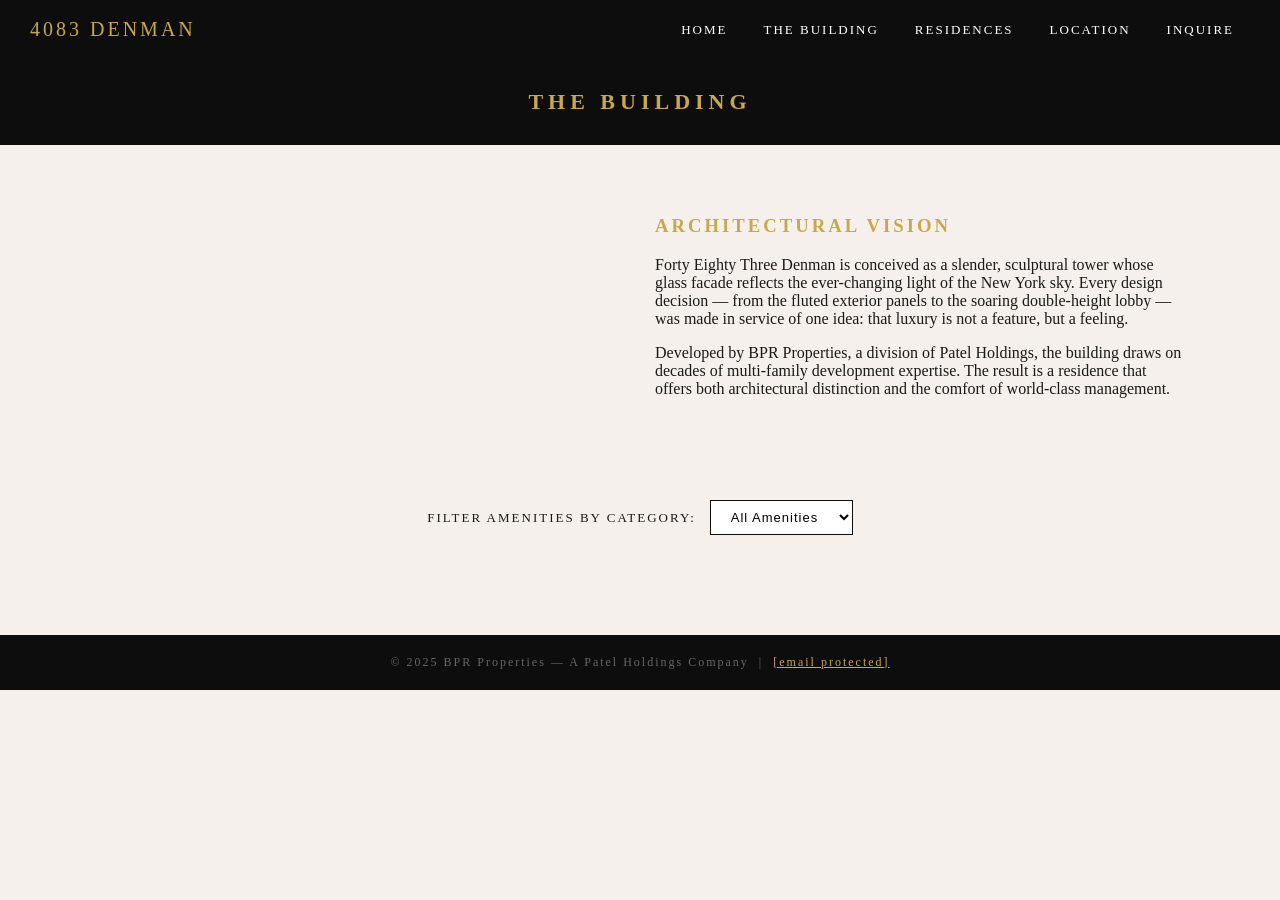
==== building.html @ d6826cc4 "Update building.html" ====
<!DOCTYPE html>
<html lang="en">
<head>
    <meta charset="UTF-8">
    <meta name="viewport" content="width=device-width, initial-scale=1.0">
    <title>Forty Eighty Three Denman - The Building</title>

    <!-- Linked to external CSS file -->
    <link rel="stylesheet" href="style.css">
</head>

<body>

<!-- Navigation Bar -->
<div class="navbar">
    <span class="logo">4083 Denman</span>
    <div>
        <a href="index.html" title="Home">Home</a>
        <a href="building.html" title="The Building">The Building</a>
        <a href="residences.html" title="Residences">Residences</a>
        <a href="location.html" title="Location">Location</a>
        <a href="inquire.html" title="Inquire">Inquire</a>
    </div>
</div>

<!-- Page Title Banner -->
<div class="page-title">
    <h2>The Building</h2>
</div>

<!-- Main Content -->
<div class="container">

    <!-- Architecture Description + Image Layout -->
    <div class="two-col">

        <!-- Left: Building Video Rendering -->
        <div class="col-img">
            <video src="building.mp4" autoplay muted loop playsinline style="width:100%; display:block;" title="Forty Eighty Three Denman Tower Rendering"></video>
        </div>

        <!-- Right: Description Text -->
        <div class="col-text">
            <h3>Architectural Vision</h3>
            <p>
                Forty Eighty Three Denman is conceived as a slender, sculptural tower whose glass
                facade reflects the ever-changing light of the New York sky. Every design decision —
                from the fluted exterior panels to the soaring double-height lobby — was made in
                service of one idea: that luxury is not a feature, but a feeling.
            </p>
            <p>
                Developed by BPR Properties, a division of Patel Holdings, the building draws
                on decades of multi-family development expertise. The result is a residence that
                offers both architectural distinction and the comfort of world-class management.
            </p>
        </div>

    </div>

    <!-- Amenities Filter Section -->
    <!-- Dropdown lets user filter amenities by category - satisfies: user input from selection, array, conditional, dynamic text -->
    <div class="filter-row">
        <label for="amenityFilter">Filter Amenities by Category:</label>
        <select id="amenityFilter" onchange="filterAmenities()">
            <option value="all">All Amenities</option>
            <option value="wellness">Wellness</option>
            <option value="social">Social</option>
            <option value="services">Services</option>
        </select>
    </div>

    <!-- Output for filtered amenities list -->
    <div id="amenitiesOutput"></div>

</div>

<!-- Footer -->
<div class="footer">
    &copy; 2025 BPR Properties &mdash; A Patel Holdings Company &nbsp;|&nbsp;
    <a href="/cdn-cgi/l/email-protection#80e9eee6efc0b4b0b8b3e4e5eeede1eeaee3efed" style="color:#c9a84c;"><span class="__cf_email__" data-cfemail="eb82858d84abdfdbd3d88f8e85868a85c5888486">[email&#160;protected]</span></a>
</div>

<!-- JavaScript -->
<script data-cfasync="false" src="/cdn-cgi/scripts/5c5dd728/cloudflare-static/email-decode.min.js"></script><script type="text/javascript">

    // Array of amenity objects with name and category
    // Satisfies: array requirement
    var amenities = [
        { name: "Private Fitness Center", category: "wellness" },
        { name: "Full-Service Spa & Steam Room", category: "wellness" },
        { name: "Yoga & Meditation Studio", category: "wellness" },
        { name: "Rooftop Sky Lounge", category: "social" },
        { name: "Private Dining Room", category: "social" },
        { name: "Residents Lounge & Library", category: "social" },
        { name: "Screening Room", category: "social" },
        { name: "24/7 White Glove Concierge", category: "services" },
        { name: "Valet Parking", category: "services" },
        { name: "In-Residence Package Handling", category: "services" },
        { name: "Housekeeping on Request", category: "services" }
    ];

    // Filter amenities based on dropdown selection
    // Satisfies: user input from selection, conditional if/else, loop, dynamic text
    function filterAmenities() 
    {
        var selected = document.getElementById("amenityFilter").value;
        var result = "<ul style='list-style:none; padding:0; text-align:center;'>";
        var i = 0;

        while (i < amenities.length) 
        {
            // Conditional: show all or only matching category
            if (selected === "all" || amenities[i].category === selected) 
            {
                result = result + "<li style='padding:8px 0; border-bottom:1px solid #ddd; font-size:14px; letter-spacing:1px;'>" + amenities[i].name + "</li>";
            }
            i = i + 1;
        }

        result = result + "</ul>";
        document.getElementById("amenitiesOutput").
---- style.css ----
/* =====================
   Global Styles
   ===================== */
body {
    background-color: #f5f0eb;
    font-family: Georgia, serif;
    color: #1a1a1a;
    margin: 0;
    padding: 0;
}

/* =====================
   Navigation Bar
   ===================== */
.navbar {
    background-color: #0d0d0d;
    overflow: hidden;
    padding: 0 30px;
    display: flex;
    align-items: center;
    justify-content: space-between;
}

.navbar .logo {
    color: #c9a84c;
    font-size: 20px;
    letter-spacing: 3px;
    padding: 18px 0;
    text-transform: uppercase;
}

.navbar a {
    color: #ffffff;
    text-decoration: none;
    padding: 18px 16px;
    display: inline-block;
    font-size: 13px;
    letter-spacing: 2px;
    text-transform: uppercase;
}

.navbar a:hover {
    color: #c9a84c;
}

/* =====================
   Hero Section
   ===================== */
.hero {
    background-color: #1a1a1a;
    background-image: url('hero.jpg');
    background-size: cover;
    background-position: center;
    height: 520px;
    display: flex;
    align-items: center;
    justify-content: center;
    text-align: center;
}

.hero-text {
    background-color: rgba(0, 0, 0, 0.60);
    padding: 40px 60px;
}

.hero-text h1 {
    color: #c9a84c;
    font-size: 42px;
    letter-spacing: 6px;
    text-transform: uppercase;
    margin: 0 0 10px 0;
}

.hero-text p {
    color: #ffffff;
    font-size: 16px;
    letter-spacing: 3px;
    text-transform: uppercase;
    margin: 0;
}

/* =====================
   Page Title Banner
   ===================== */
.page-title {
    background-color: #0d0d0d;
    text-align: center;
    padding: 30px;
}

.page-title h2 {
    color: #c9a84c;
    letter-spacing: 5px;
    text-transform: uppercase;
    margin: 0;
    font-size: 22px;
}

/* =====================
   Main Content Container
   ===================== */
.container {
    width: 85%;
    margin: 40px auto;
    padding: 20px;
}

/* =====================
   Callout Boxes (Homepage)
   ===================== */
.callout-row {
    display: flex;
    gap: 20px;
    margin: 40px auto;
    width: 85%;
    justify-content: center;
}

.callout-box {
    background-color: #0d0d0d;
    color: #ffffff;
    flex: 1;
    padding: 30px 20px;
    text-align: center;
}

.callout-box h3 {
    color: #c9a84c;
    font-size: 32px;
    margin: 0 0 8px 0;
    letter-spacing: 2px;
}

.callout-box p {
    font-size: 13px;
    letter-spacing: 2px;
    text-transform: uppercase;
    margin: 0;
    color: #cccccc;
}

/* =====================
   Intro Text Block
   ===================== */
.intro-block {
    width: 85%;
    margin: 0 auto 40px auto;
    text-align: center;
    line-height: 1.9;
    font-size: 15px;
    color: #333333;
}

/* =====================
   Two Column Layout (Building Page)
   ===================== */
.two-col {
    display: flex;
    gap: 30px;
    align-items: flex-start;
}

.two-col .col-img {
    flex: 1;
}

.two-col .col-img img {
    width: 100%;
    display: block;
}

.two-col .col-text {
    flex: 1;
    padding: 10px 0;
}

.two-col .col-text h3 {
    color: #c9a84c;
    letter-spacing: 3px;
    text-transform: uppercase;
    margin-top: 0;
}

/* =====================
   Dropdown Filter (Building Page)
   ===================== */
.filter-row {
    margin: 30px 0 20px 0;
    text-align: center;
}

.filter-row label {
    font-size: 13px;
    letter-spacing: 2px;
    text-transform: uppercase;
    margin-right: 10px;
}

.filter-row select {
    padding: 8px 16px;
    font-size: 13px;
    border: 1px solid #0d0d0d;
    background-color: #ffffff;
    letter-spacing: 1px;
}

/* =====================
   Amenities List Output
   ===================== */
#amenitiesOutput {
    margin-top: 15px;
    line-height: 2.0;
    font-size: 14px;
}

/* =====================
   Residence Grid
   ===================== */
#residencesGrid {
    display: flex;
    flex-wrap: wrap;
    gap: 25px;
    justify-content: center;
    margin-top: 30px;
}

.unit-card {
    background-color: #0d0d0d;
    color: #ffffff;
    width: 260px;
    text-align: center;
    padding-bottom: 20px;
}

.unit-card img {
    width: 100%;
    height: 170px;
    object-fit: cover;
    display: block;
}

.unit-card h3 {
    color: #c9a84c;
    letter-spacing: 2px;
    text-transform: uppercase;
    margin: 15px 0 5px 0;
    font-size: 15px;
}

.unit-card p {
    font-size: 12px;
    color: #cccccc;
    letter-spacing: 1px;
    margin: 3px 0;
}

/* =====================
   Location Page
   ===================== */
.location-grid {
    display: flex;
    gap: 30px;
    align-items: flex-start;
}

.map-embed {
    flex: 2;
}

.map-embed iframe {
    width: 100%;
    height: 400px;
    border: none;
    display: block;
}

.location-sidebar {
    flex: 1;
}

.location-sidebar h3 {
    color: #c9a84c;
    letter-spacing: 3px;
    text-transform: uppercase;
    font-size: 14px;
    margin-top: 0;
}

.neighborhood-spot {
    background-color: #0d0d0d;
    color: #cccccc;
    padding: 10px 15px;
    margin-bottom: 8px;
    font-size: 13px;
    letter-spacing: 1px;
}

/* =====================
   Commute Calculator
   ===================== */
.commute-calc {
    margin-top: 25px;
    background-color: #1a1a1a;
    padding: 20px;
}

.commute-calc h3 {
    color: #c9a84c;
    letter-spacing: 3px;
    text-transform: uppercase;
    font-size: 14px;
    margin-top: 0;
}

.commute-calc label {
    color: #cccccc;
    font-size: 12px;
    letter-spacing: 1px;
    text-transform: uppercase;
    display: block;
    margin-bottom: 5px;
}

.commute-calc select {
    width: 100%;
    padding: 8px;
    font-size: 13px;
    margin-bottom: 12px;
    background-color: #f5f0eb;
    border: none;
}

#commuteResult {
    color: #c9a84c;
    font-size: 13px;
    letter-spacing: 1px;
    margin-top: 10px;
    min-height: 20px;
}

/* =====================
   Buttons (Global)
   ===================== */
button {
    background-color: #0d0d0d;
    color: #c9a84c;
    border: 1px solid #c9a84c;
    padding: 10px 24px;
    font-size: 12px;
    letter-spacing: 2px;
    text-transform: uppercase;
    cursor: pointer;
}

button:hover {
    background-color: #c9a84c;
    color: #0d0d0d;
}

/* =====================
   Inquiry Form
   ===================== */
.form-wrap {
    max-width: 600px;
    margin: 0 auto;
    background-color: #0d0d0d;
    padding: 40px;
}

.form-wrap label {
    display: block;
    color: #c9a84c;
    font-size: 11px;
    letter-spacing: 2px;
    text-transform: uppercase;
    margin-bottom: 6px;
    margin-top: 18px;
}

.form-wrap input,
.form-wrap textarea {
    width: 100%;
    padding: 10px;
    font-size: 14px;
    background-color: #1a1a1a;
    border: 1px solid #333333;
    color: #ffffff;
    box-sizing: border-box;
}

.form-wrap textarea {
    height: 120px;
    resize: vertical;
}

.form-wrap button {
    margin-top: 24px;
    width: 100%;
    padding: 14px;
    font-size: 13px;
}

#formMsg {
    margin-top: 16px;
    font-size: 13px;
    letter-spacing: 1px;
    text-align: center;
    min-height: 20px;
    color: #c9a84c;
}

/* =====================
   Footer
   ===================== */
.footer {
    background-color: #0d0d0d;
    text-align: center;
    padding: 20px;
    color: #666666;
    font-size: 12px;
    letter-spacing: 2px;
    margin-top: 60px;
}

/* =====================
   Stat Counter (Homepage Extra)
   ===================== */
.stat-counter-row {
    text-align: center;
    margin: 10px 0 30px 0;
}

#counterOutput {
    font-size: 13px;
    letter-spacing: 1px;
    color: #555555;
    min-height: 20px;
    margin-top: 12px;
}

/* =====================
   Responsive - Mobile
   ===================== */
@media only screen and (max-width: 700px) {

    .navbar {
        flex-direction: column;
        padding: 10px;
    }

    .callout-row {
        flex-direction: column;
        width: 90%;
    }

    .two-col {
        flex-direction: column;
    }

    .location-grid {
        flex-direction: column;
    }

    .container {
        width: 92%;
    }

}
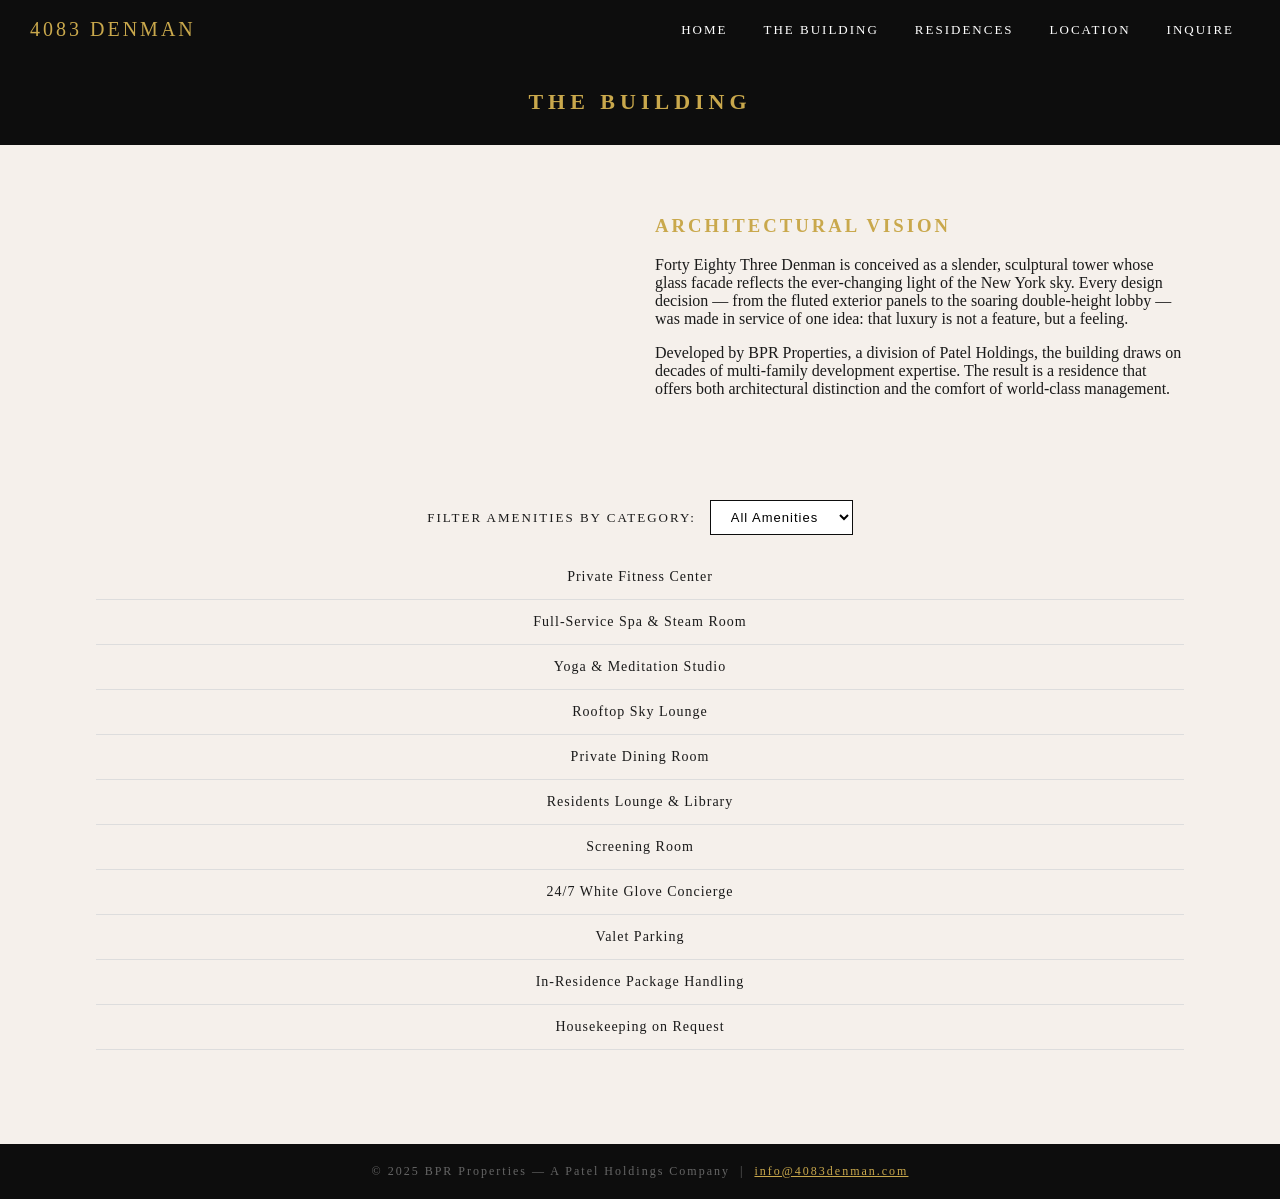
==== commit 8481a66f: "Update building.html" ====
--- a/building.html
+++ b/building.html
@@ -7,6 +7,16 @@
 
     <!-- Linked to external CSS file -->
     <link rel="stylesheet" href="style.css">
+
+    <style>
+        /* Cap video height so amenities section stays visible below */
+        .col-img video {
+            width: 100%;
+            max-height: 340px;
+            object-fit: cover;
+            display: block;
+        }
+    </style>
 </head>
 
 <body>
@@ -31,12 +41,12 @@
 <!-- Main Content -->
 <div class="container">
 
-    <!-- Architecture Description + Image Layout -->
+    <!-- Architecture Description + Video Layout -->
     <div class="two-col">
 
         <!-- Left: Building Video Rendering -->
         <div class="col-img">
-            <video src="building.mp4" autoplay muted loop playsinline style="width:100%; display:block;" title="Forty Eighty Three Denman Tower Rendering"></video>
+            <video src="building.mp4" autoplay muted loop playsinline title="Forty Eighty Three Denman Tower Rendering"></video>
         </div>
 
         <!-- Right: Description Text -->
@@ -58,7 +68,8 @@
     </div>
 
     <!-- Amenities Filter Section -->
-    <!-- Dropdown lets user filter amenities by category - satisfies: user input from selection, array, conditional, dynamic text -->
+    <!-- Dropdown filters amenities by category -->
+    <!-- Satisfies: user input from selection, array, conditional, loop, dynamic text -->
     <div class="filter-row">
         <label for="amenityFilter">Filter Amenities by Category:</label>
         <select id="amenityFilter" onchange="filterAmenities()">
@@ -69,7 +80,7 @@
         </select>
     </div>
 
-    <!-- Output for filtered amenities list -->
+    <!-- Amenities list output -->
     <div id="amenitiesOutput"></div>
 
 </div>
@@ -77,11 +88,11 @@
 <!-- Footer -->
 <div class="footer">
     &copy; 2025 BPR Properties &mdash; A Patel Holdings Company &nbsp;|&nbsp;
-    <a href="/cdn-cgi/l/email-protection#80e9eee6efc0b4b0b8b3e4e5eeede1eeaee3efed" style="color:#c9a84c;"><span class="__cf_email__" data-cfemail="eb82858d84abdfdbd3d88f8e85868a85c5888486">[email&#160;protected]</span></a>
+    <a href="mailto:info@4083denman.com" style="color:#c9a84c;">info@4083denman.com</a>
 </div>
 
 <!-- JavaScript -->
-<script data-cfasync="false" src="/cdn-cgi/scripts/5c5dd728/cloudflare-static/email-decode.min.js"></script><script type="text/javascript">
+<script type="text/javascript">
 
     // Array of amenity objects with name and category
     // Satisfies: array requirement
@@ -99,18 +110,17 @@
         { name: "Housekeeping on Request", category: "services" }
     ];
 
-    // Filter amenities based on dropdown selection
-    // Satisfies: user input from selection, conditional if/else, loop, dynamic text
-    function filterAmenities() 
+    // Filter and display amenities based on dropdown selection
+    // Satisfies: user input from selection, if/else conditional, while loop, dynamic text
+    function filterAmenities()
     {
         var selected = document.getElementById("amenityFilter").value;
         var result = "<ul style='list-style:none; padding:0; text-align:center;'>";
         var i = 0;
 
-        while (i < amenities.length) 
+        while (i < amenities.length)
         {
-            // Conditional: show all or only matching category
-            if (selected === "all" || amenities[i].category === selected) 
+            if (selected === "all" || amenities[i].category === selected)
             {
                 result = result + "<li style='padding:8px 0; border-bottom:1px solid #ddd; font-size:14px; letter-spacing:1px;'>" + amenities[i].name + "</li>";
             }
@@ -118,4 +128,17 @@
         }
 
         result = result + "</ul>";
-        document.getElementById("amenitiesOutput").
+        document.getElementById("amenitiesOutput").innerHTML = result;
+    }
+
+    // Auto-load all amenities when page opens
+    // Satisfies: browser event (window.onload)
+    window.onload = function()
+    {
+        filterAmenities();
+    };
+
+</script>
+
+</body>
+</html>
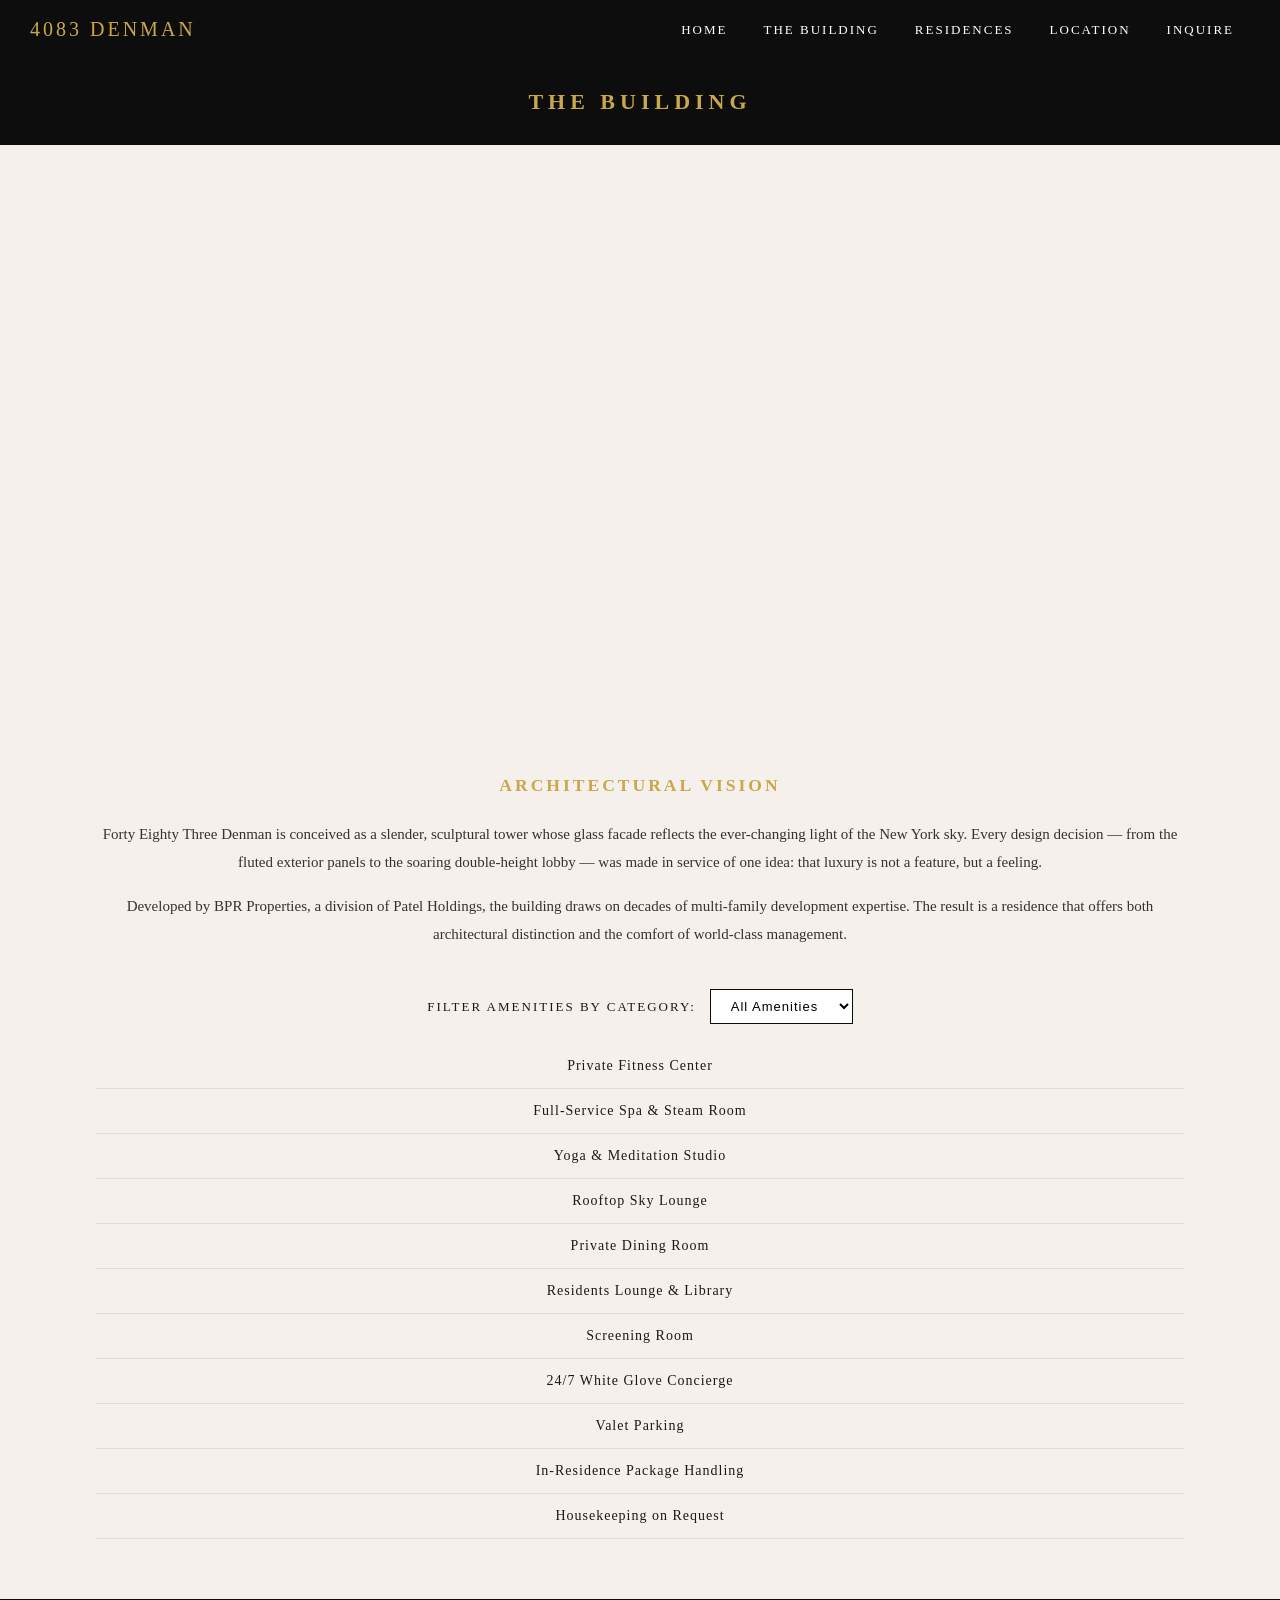
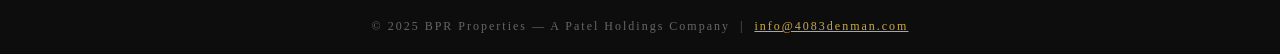
==== commit 2d585279: "Update building.html" ====
--- a/building.html
+++ b/building.html
@@ -7,16 +7,6 @@
 
     <!-- Linked to external CSS file -->
     <link rel="stylesheet" href="style.css">
-
-    <style>
-        /* Cap video height so amenities section stays visible below */
-        .col-img video {
-            width: 100%;
-            max-height: 340px;
-            object-fit: cover;
-            display: block;
-        }
-    </style>
 </head>
 
 <body>
@@ -38,38 +28,31 @@
     <h2>The Building</h2>
 </div>
 
-<!-- Main Content -->
-<div class="container">
+<!-- Section 1: Full Width Video -->
+<div style="width:85%; margin:40px auto; text-align:center;">
+    <video src="building.mp4" autoplay muted loop playsinline style="width:100%; display:block;" title="Forty Eighty Three Denman Tower Rendering"></video>
+</div>
 
-    <!-- Architecture Description + Video Layout -->
-    <div class="two-col">
+<!-- Section 2: Architectural Description -->
+<div style="width:85%; margin:0 auto 40px auto; text-align:center; line-height:1.9; font-size:15px; color:#333333;">
+    <h3 style="color:#c9a84c; letter-spacing:3px; text-transform:uppercase;">Architectural Vision</h3>
+    <p>
+        Forty Eighty Three Denman is conceived as a slender, sculptural tower whose glass
+        facade reflects the ever-changing light of the New York sky. Every design decision —
+        from the fluted exterior panels to the soaring double-height lobby — was made in
+        service of one idea: that luxury is not a feature, but a feeling.
+    </p>
+    <p>
+        Developed by BPR Properties, a division of Patel Holdings, the building draws
+        on decades of multi-family development expertise. The result is a residence that
+        offers both architectural distinction and the comfort of world-class management.
+    </p>
+</div>
 
-        <!-- Left: Building Video Rendering -->
-        <div class="col-img">
-            <video src="building.mp4" autoplay muted loop playsinline title="Forty Eighty Three Denman Tower Rendering"></video>
-        </div>
+<!-- Section 3: Amenities Filter -->
+<!-- Satisfies: user input from selection, array, conditional, loop, dynamic text, browser event -->
+<div style="width:85%; margin:0 auto 60px auto;">
 
-        <!-- Right: Description Text -->
-        <div class="col-text">
-            <h3>Architectural Vision</h3>
-            <p>
-                Forty Eighty Three Denman is conceived as a slender, sculptural tower whose glass
-                facade reflects the ever-changing light of the New York sky. Every design decision —
-                from the fluted exterior panels to the soaring double-height lobby — was made in
-                service of one idea: that luxury is not a feature, but a feeling.
-            </p>
-            <p>
-                Developed by BPR Properties, a division of Patel Holdings, the building draws
-                on decades of multi-family development expertise. The result is a residence that
-                offers both architectural distinction and the comfort of world-class management.
-            </p>
-        </div>
-
-    </div>
-
-    <!-- Amenities Filter Section -->
-    <!-- Dropdown filters amenities by category -->
-    <!-- Satisfies: user input from selection, array, conditional, loop, dynamic text -->
     <div class="filter-row">
         <label for="amenityFilter">Filter Amenities by Category:</label>
         <select id="amenityFilter" onchange="filterAmenities()">
@@ -80,7 +63,6 @@
         </select>
     </div>
 
-    <!-- Amenities list output -->
     <div id="amenitiesOutput"></div>
 
 </div>
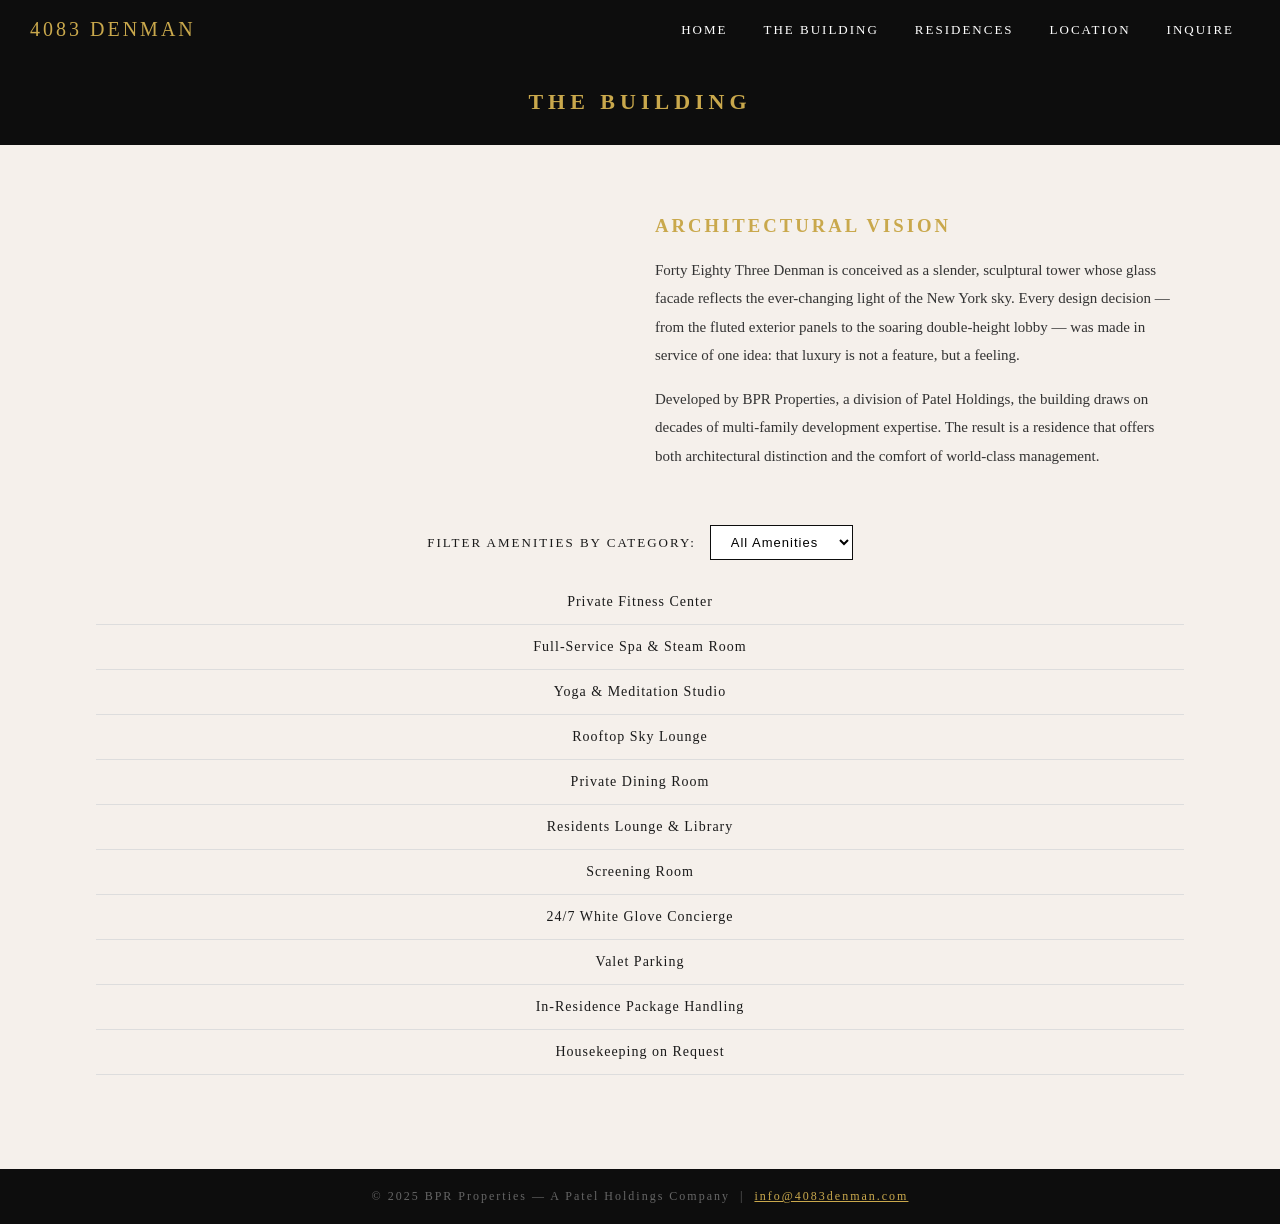
==== commit c07353ac: "Update building.html" ====
--- a/building.html
+++ b/building.html
@@ -28,31 +28,37 @@
     <h2>The Building</h2>
 </div>
 
-<!-- Section 1: Full Width Video -->
-<div style="width:85%; margin:40px auto; text-align:center;">
-    <video src="building.mp4" autoplay muted loop playsinline style="width:100%; display:block;" title="Forty Eighty Three Denman Tower Rendering"></video>
-</div>
+<!-- Main Content -->
+<div class="container">
 
-<!-- Section 2: Architectural Description -->
-<div style="width:85%; margin:0 auto 40px auto; text-align:center; line-height:1.9; font-size:15px; color:#333333;">
-    <h3 style="color:#c9a84c; letter-spacing:3px; text-transform:uppercase;">Architectural Vision</h3>
-    <p>
-        Forty Eighty Three Denman is conceived as a slender, sculptural tower whose glass
-        facade reflects the ever-changing light of the New York sky. Every design decision —
-        from the fluted exterior panels to the soaring double-height lobby — was made in
-        service of one idea: that luxury is not a feature, but a feeling.
-    </p>
-    <p>
-        Developed by BPR Properties, a division of Patel Holdings, the building draws
-        on decades of multi-family development expertise. The result is a residence that
-        offers both architectural distinction and the comfort of world-class management.
-    </p>
-</div>
+    <!-- Row 1: Video left, description right, side by side -->
+    <div style="display:flex; gap:30px; align-items:flex-start; margin-bottom:40px;">
 
-<!-- Section 3: Amenities Filter -->
-<!-- Satisfies: user input from selection, array, conditional, loop, dynamic text, browser event -->
-<div style="width:85%; margin:0 auto 60px auto;">
+        <!-- Left: Video - natural size within its column, no cropping -->
+        <div style="flex:1;">
+            <video src="building.mp4" autoplay muted loop playsinline style="width:100%; display:block;" title="Forty Eighty Three Denman Tower Rendering"></video>
+        </div>
 
+        <!-- Right: Description Text -->
+        <div style="flex:1; padding-top:10px;">
+            <h3 style="color:#c9a84c; letter-spacing:3px; text-transform:uppercase; margin-top:0;">Architectural Vision</h3>
+            <p style="line-height:1.9; font-size:15px; color:#333333;">
+                Forty Eighty Three Denman is conceived as a slender, sculptural tower whose glass
+                facade reflects the ever-changing light of the New York sky. Every design decision —
+                from the fluted exterior panels to the soaring double-height lobby — was made in
+                service of one idea: that luxury is not a feature, but a feeling.
+            </p>
+            <p style="line-height:1.9; font-size:15px; color:#333333;">
+                Developed by BPR Properties, a division of Patel Holdings, the building draws
+                on decades of multi-family development expertise. The result is a residence that
+                offers both architectural distinction and the comfort of world-class management.
+            </p>
+        </div>
+
+    </div>
+
+    <!-- Row 2: Amenities Filter below the side by side -->
+    <!-- Satisfies: user input from selection, array, conditional, loop, dynamic text, browser event -->
     <div class="filter-row">
         <label for="amenityFilter">Filter Amenities by Category:</label>
         <select id="amenityFilter" onchange="filterAmenities()">
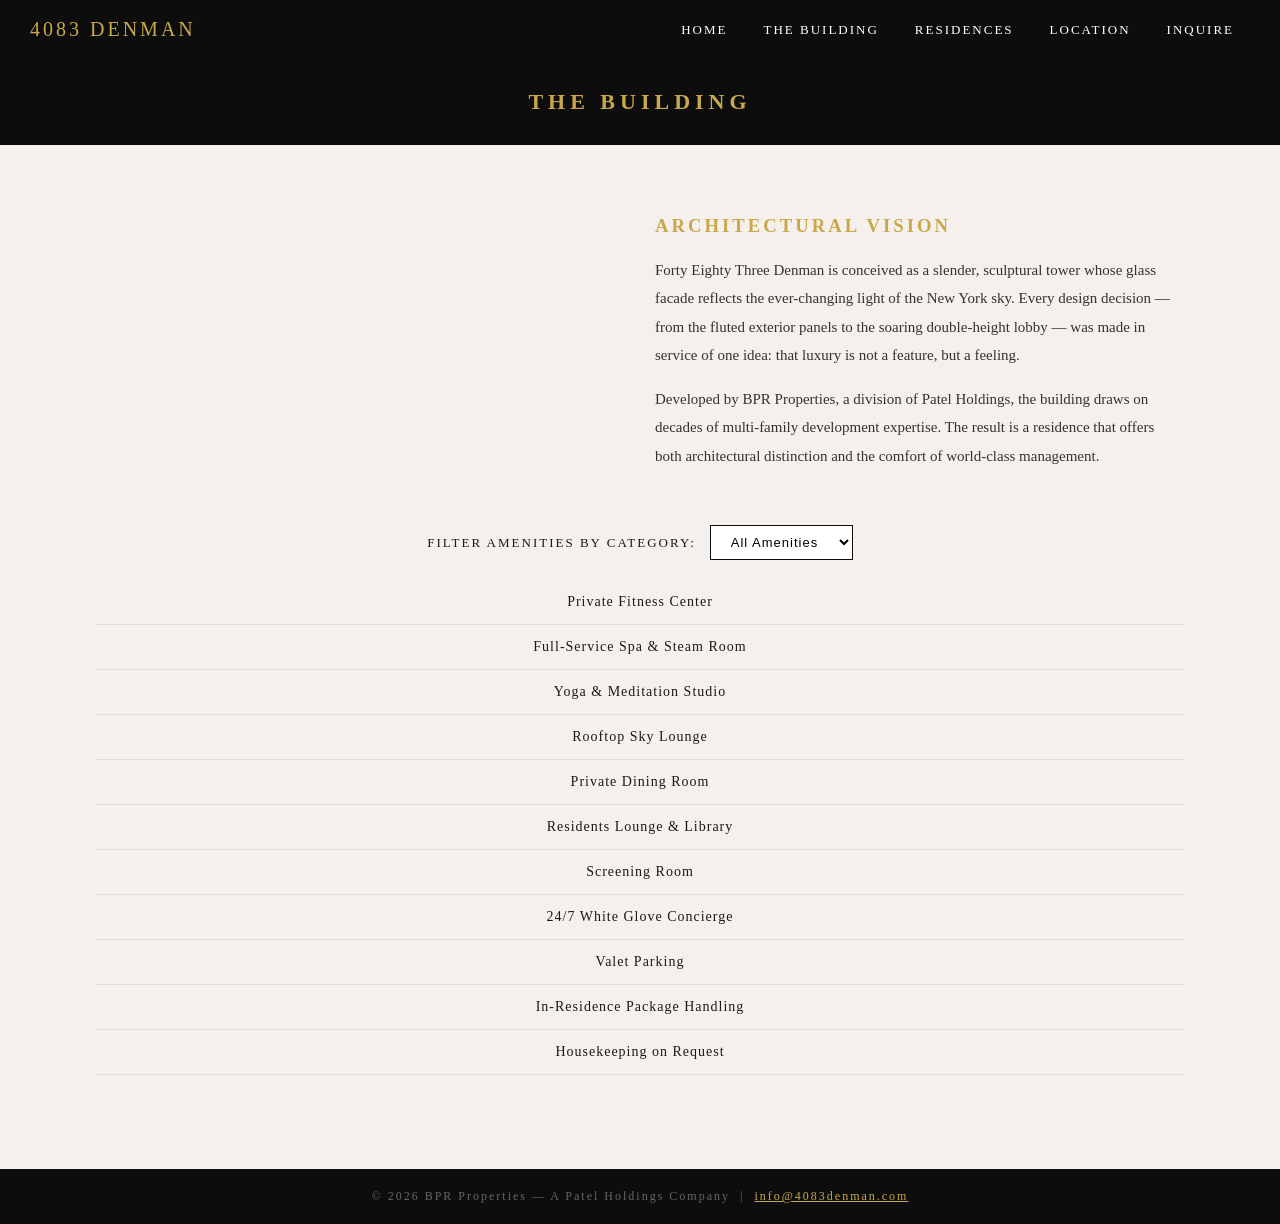
==== commit d68c2c0e: "Update building.html" ====
--- a/building.html
+++ b/building.html
@@ -75,7 +75,7 @@
 
 <!-- Footer -->
 <div class="footer">
-    &copy; 2025 BPR Properties &mdash; A Patel Holdings Company &nbsp;|&nbsp;
+    &copy; 2026 BPR Properties &mdash; A Patel Holdings Company &nbsp;|&nbsp;
     <a href="mailto:info@4083denman.com" style="color:#c9a84c;">info@4083denman.com</a>
 </div>
 
